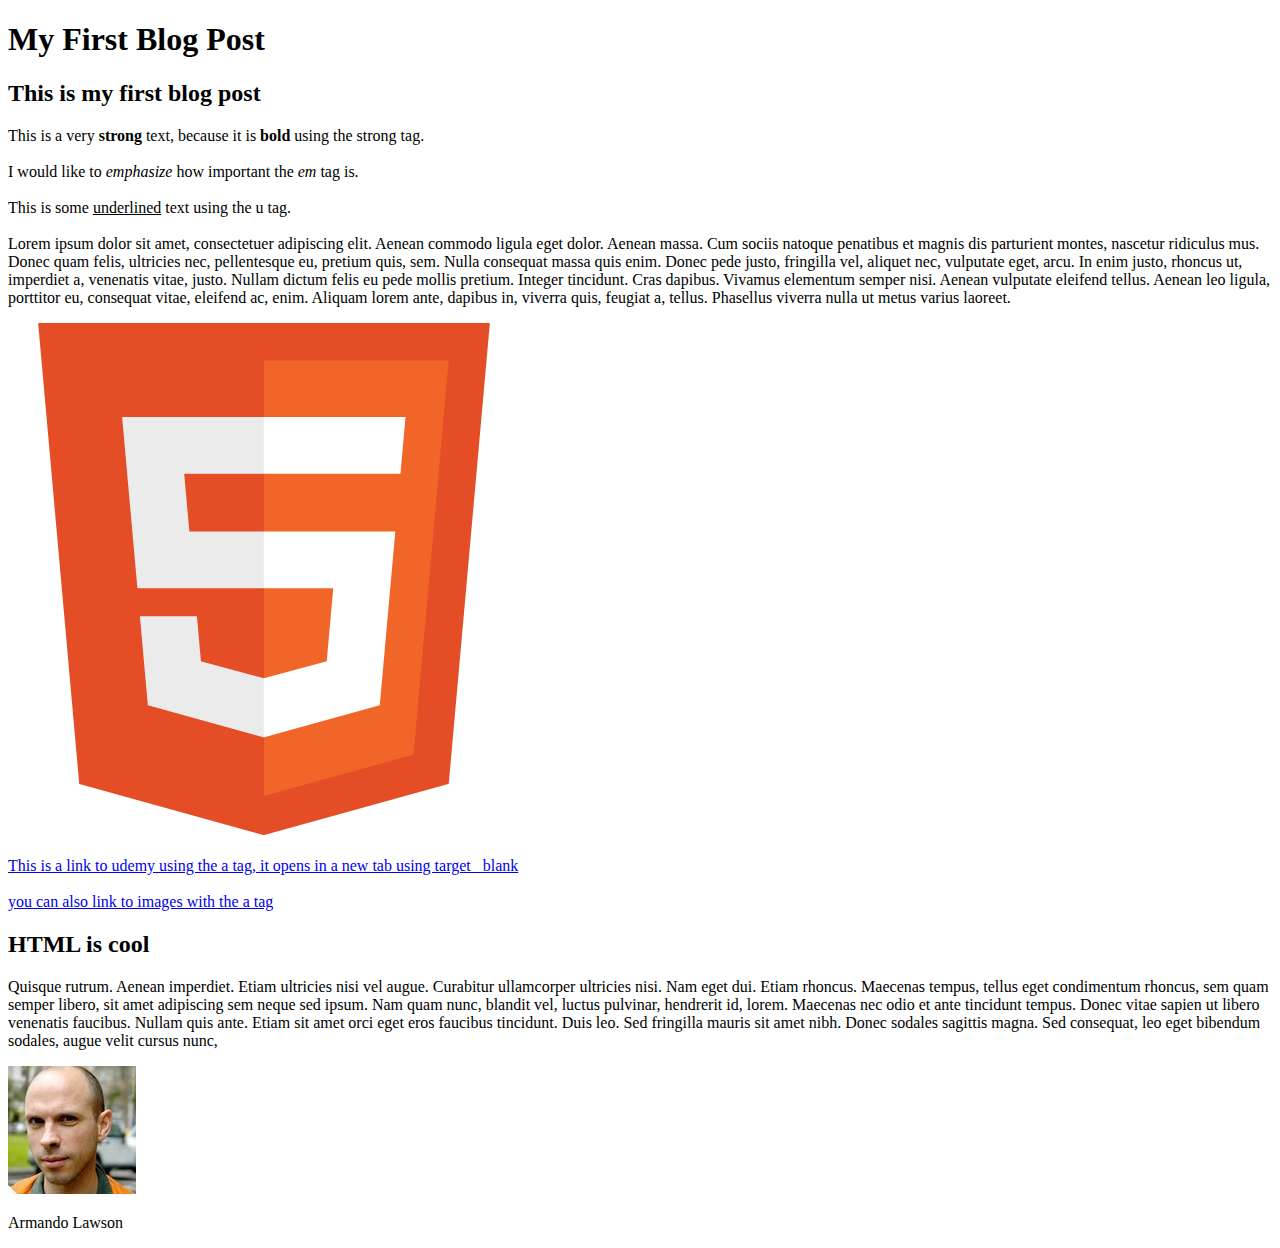
==== Blog post/index.html @ b69b3222 "Initial commit - Section 2" ====
<!DOCTYPE html>
<html>
    <head>
        <title>My First Blog Post</title>
    </head>

    <body>
        <h1>My First Blog Post</h1>
        <h2>This is my first blog post</h2>
        <p>
            This is a very <strong>strong</strong> text, because it is <strong>bold</strong> using the strong tag.<br><br>
            I would like to <em>emphasize</em> how important the <em>em</em> tag is.<br><br>
            This is some <u>underlined</u> text using the u tag.<br><br>
            Lorem ipsum dolor sit amet, consectetuer adipiscing elit. Aenean commodo ligula eget dolor. Aenean massa. Cum sociis
            natoque penatibus et magnis dis parturient montes, nascetur ridiculus mus. Donec quam felis, ultricies nec, pellentesque
            eu, pretium quis, sem. Nulla consequat massa quis enim. Donec pede justo, fringilla vel, aliquet nec, vulputate eget,
            arcu. In enim justo, rhoncus ut, imperdiet a, venenatis vitae, justo. Nullam dictum felis eu pede mollis pretium.
            Integer tincidunt. Cras dapibus. Vivamus elementum semper nisi. Aenean vulputate eleifend tellus. Aenean leo ligula,
            porttitor eu, consequat vitae, eleifend ac, enim. Aliquam lorem ante, dapibus in, viverra quis, feugiat a, tellus.
            Phasellus viverra nulla ut metus varius laoreet.
        </p>

        <img src="html5logo.png" alt="HTML5 Logo">
        <br><br>
        <a target="_blank" href="http://www.udemy.com">This is a link to udemy using the a tag, it opens in a new tab using target _blank</a>
        <br><br>
        <a target="_blank" href="html5logo.png">you can also link to images with the a tag</a>

        <h2>HTML is cool</h2>
        <p>
            Quisque rutrum. Aenean imperdiet. Etiam ultricies nisi vel augue.
            Curabitur ullamcorper ultricies nisi. Nam eget dui. Etiam rhoncus. Maecenas tempus, tellus eget condimentum rhoncus, sem
            quam semper libero, sit amet adipiscing sem neque sed ipsum. Nam quam nunc, blandit vel, luctus pulvinar, hendrerit id,
            lorem. Maecenas nec odio et ante tincidunt tempus. Donec vitae sapien ut libero venenatis faucibus. Nullam quis ante.
            Etiam sit amet orci eget eros faucibus tincidunt. Duis leo. Sed fringilla mauris sit amet nibh. Donec sodales sagittis
            magna. Sed consequat, leo eget bibendum sodales, augue velit cursus nunc,
        </p>

        <img src="AuthorImage.jpg" alt="HTML5 Logo">
        <p>Armando Lawson</p>

    </body>

</html>
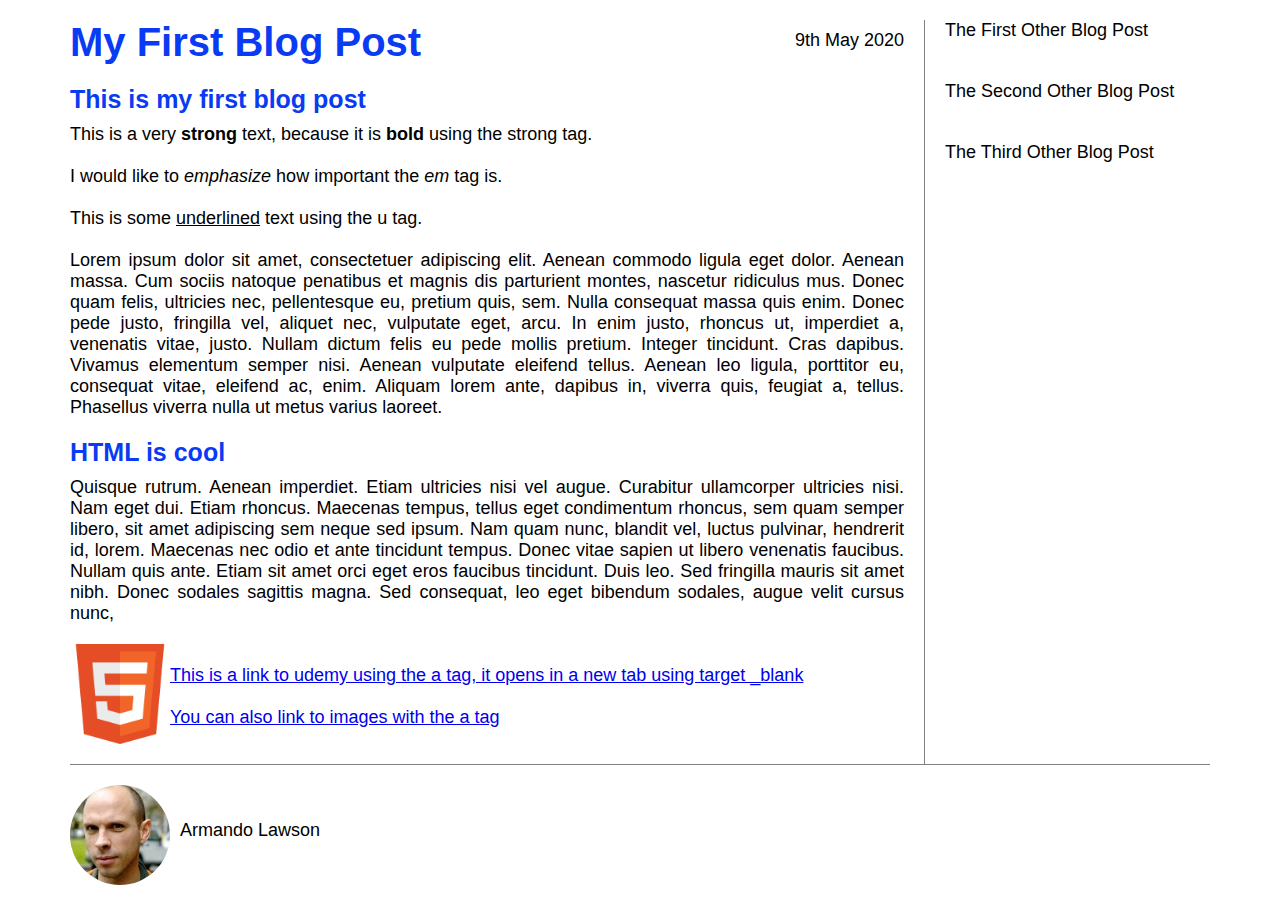
==== commit 4538b20f: "End of section 3: Formatting with CSS" ====
--- a/Blog post/index.html
+++ b/Blog post/index.html
@@ -1,44 +1,74 @@
 <!DOCTYPE html>
 <html>
     <head>
+        <link rel="stylesheet" type="text/css" href="style.css">
         <title>My First Blog Post</title>
     </head>
 
     <body>
-        <h1>My First Blog Post</h1>
-        <h2>This is my first blog post</h2>
-        <p>
-            This is a very <strong>strong</strong> text, because it is <strong>bold</strong> using the strong tag.<br><br>
-            I would like to <em>emphasize</em> how important the <em>em</em> tag is.<br><br>
-            This is some <u>underlined</u> text using the u tag.<br><br>
-            Lorem ipsum dolor sit amet, consectetuer adipiscing elit. Aenean commodo ligula eget dolor. Aenean massa. Cum sociis
-            natoque penatibus et magnis dis parturient montes, nascetur ridiculus mus. Donec quam felis, ultricies nec, pellentesque
-            eu, pretium quis, sem. Nulla consequat massa quis enim. Donec pede justo, fringilla vel, aliquet nec, vulputate eget,
-            arcu. In enim justo, rhoncus ut, imperdiet a, venenatis vitae, justo. Nullam dictum felis eu pede mollis pretium.
-            Integer tincidunt. Cras dapibus. Vivamus elementum semper nisi. Aenean vulputate eleifend tellus. Aenean leo ligula,
-            porttitor eu, consequat vitae, eleifend ac, enim. Aliquam lorem ante, dapibus in, viverra quis, feugiat a, tellus.
-            Phasellus viverra nulla ut metus varius laoreet.
-        </p>
+        <div class="container">
+            <div class="blog-post">
+                <h1>My First Blog Post</h1>
+                <p class="date"> 9th May 2020 </p>
+                <h2>This is my first blog post</h2>
+                <p class="main-text">
+                    This is a very <strong>strong</strong> text, because it is <strong>bold</strong> using the strong tag.<br><br>
+                    I would like to <em>emphasize</em> how important the <em>em</em> tag is.<br><br>
+                    This is some <u>underlined</u> text using the u tag.<br><br>
+                    Lorem ipsum dolor sit amet, consectetuer adipiscing elit. Aenean commodo ligula eget dolor. Aenean massa. Cum sociis
+                    natoque penatibus et magnis dis parturient montes, nascetur ridiculus mus. Donec quam felis, ultricies nec,
+                    pellentesque
+                    eu, pretium quis, sem. Nulla consequat massa quis enim. Donec pede justo, fringilla vel, aliquet nec, vulputate
+                    eget,
+                    arcu. In enim justo, rhoncus ut, imperdiet a, venenatis vitae, justo. Nullam dictum felis eu pede mollis pretium.
+                    Integer tincidunt. Cras dapibus. Vivamus elementum semper nisi. Aenean vulputate eleifend tellus. Aenean leo ligula,
+                    porttitor eu, consequat vitae, eleifend ac, enim. Aliquam lorem ante, dapibus in, viverra quis, feugiat a, tellus.
+                    Phasellus viverra nulla ut metus varius laoreet.
+                </p>
+                
+                <h2>HTML is cool</h2>
+                <p class="main-text">
+                    Quisque rutrum. Aenean imperdiet. Etiam ultricies nisi vel augue.
+                    Curabitur ullamcorper ultricies nisi. Nam eget dui. Etiam rhoncus. Maecenas tempus, tellus eget condimentum rhoncus,
+                    sem
+                    quam semper libero, sit amet adipiscing sem neque sed ipsum. Nam quam nunc, blandit vel, luctus pulvinar, hendrerit
+                    id,
+                    lorem. Maecenas nec odio et ante tincidunt tempus. Donec vitae sapien ut libero venenatis faucibus. Nullam quis
+                    ante.
+                    Etiam sit amet orci eget eros faucibus tincidunt. Duis leo. Sed fringilla mauris sit amet nibh. Donec sodales
+                    sagittis
+                    magna. Sed consequat, leo eget bibendum sodales, augue velit cursus nunc,
+                </p>
 
-        <img src="html5logo.png" alt="HTML5 Logo">
-        <br><br>
-        <a target="_blank" href="http://www.udemy.com">This is a link to udemy using the a tag, it opens in a new tab using target _blank</a>
-        <br><br>
-        <a target="_blank" href="html5logo.png">you can also link to images with the a tag</a>
+                <img src="html5logo.png" alt="HTML5 Logo">
+                <br>
+                <a target="_blank" href="http://www.udemy.com">This is a link to udemy using the a tag, it opens in a new tab using
+                    target _blank</a>
+                    <br><br>
+                <a target="_blank" href="html5logo.png">You can also link to images with the a tag</a>
+            </div>
 
-        <h2>HTML is cool</h2>
-        <p>
-            Quisque rutrum. Aenean imperdiet. Etiam ultricies nisi vel augue.
-            Curabitur ullamcorper ultricies nisi. Nam eget dui. Etiam rhoncus. Maecenas tempus, tellus eget condimentum rhoncus, sem
-            quam semper libero, sit amet adipiscing sem neque sed ipsum. Nam quam nunc, blandit vel, luctus pulvinar, hendrerit id,
-            lorem. Maecenas nec odio et ante tincidunt tempus. Donec vitae sapien ut libero venenatis faucibus. Nullam quis ante.
-            Etiam sit amet orci eget eros faucibus tincidunt. Duis leo. Sed fringilla mauris sit amet nibh. Donec sodales sagittis
-            magna. Sed consequat, leo eget bibendum sodales, augue velit cursus nunc,
-        </p>
+            <div class="other-posts">
+                <div class="other">
+                    The First Other Blog Post
+                </div>
+                <div class="other">
+                    The Second Other Blog Post
+                </div>
+                <div class="other">
+                    The Third Other Blog Post
+                </div>
+            </div>
 
-        <img src="AuthorImage.jpg" alt="HTML5 Logo">
-        <p>Armando Lawson</p>
+            <div class="clearfix"></div>
 
+            <div class="author-box">
+                <img src="AuthorImage.jpg" alt="HTML5 Logo">
+                <p id="author-text">Armando Lawson</p>
+            </div>
+            
+        </div>
+        
     </body>
 
 </html>--- a/Blog post/style.css
+++ b/Blog post/style.css
@@ -0,0 +1,90 @@
+* {
+    margin: 0;
+    padding: 0;
+    box-sizing: border-box;
+}
+
+.clearfix:after{
+    content: "";
+    display: table;
+    clear: both;
+}
+
+body {
+    font-family: Arial, Helvetica, sans-serif;
+    font-size: 18px;
+}
+
+h1, h2 {
+    color: #083bf3;
+}
+
+h1 {  
+    font-size: 40px;
+    margin-bottom: 20px;
+}
+
+h2 {
+    font-size: 25px;
+    margin-bottom: 10px;
+}
+
+.container{
+    width: 1140px;
+    margin: 20px auto 0 auto;
+}
+
+.blog-post{
+    width: 75%;
+    float: left;
+    padding-right:20px;
+    border-right: 1px solid gray;
+    padding-bottom: 20px;
+    position: relative;
+}
+
+.blog-post img{
+    height: 100px;
+    width: auto;
+    float: left;
+}
+
+.date{
+    position: absolute;
+    top: 10px;
+    right: 20px;
+}
+
+.other-posts{
+    width: 25%;
+    float: left;
+    padding-left: 20px;
+}
+
+.author-box{
+    border-top: 1px solid rgb(128, 128, 128);
+    padding-top: 20px;
+}
+
+.main-text {
+    text-align: justify;
+    margin-bottom: 20px;
+}
+
+.other {
+    margin-bottom: 40px;
+}
+
+.author-box img {
+    height: 100px;
+    width: 100px;
+    border-radius: 50%;
+    float: left;
+}
+
+#author-text{
+    font: 22px;
+    float: left;
+    margin-top: 35px;
+    margin-left: 10px;
+}